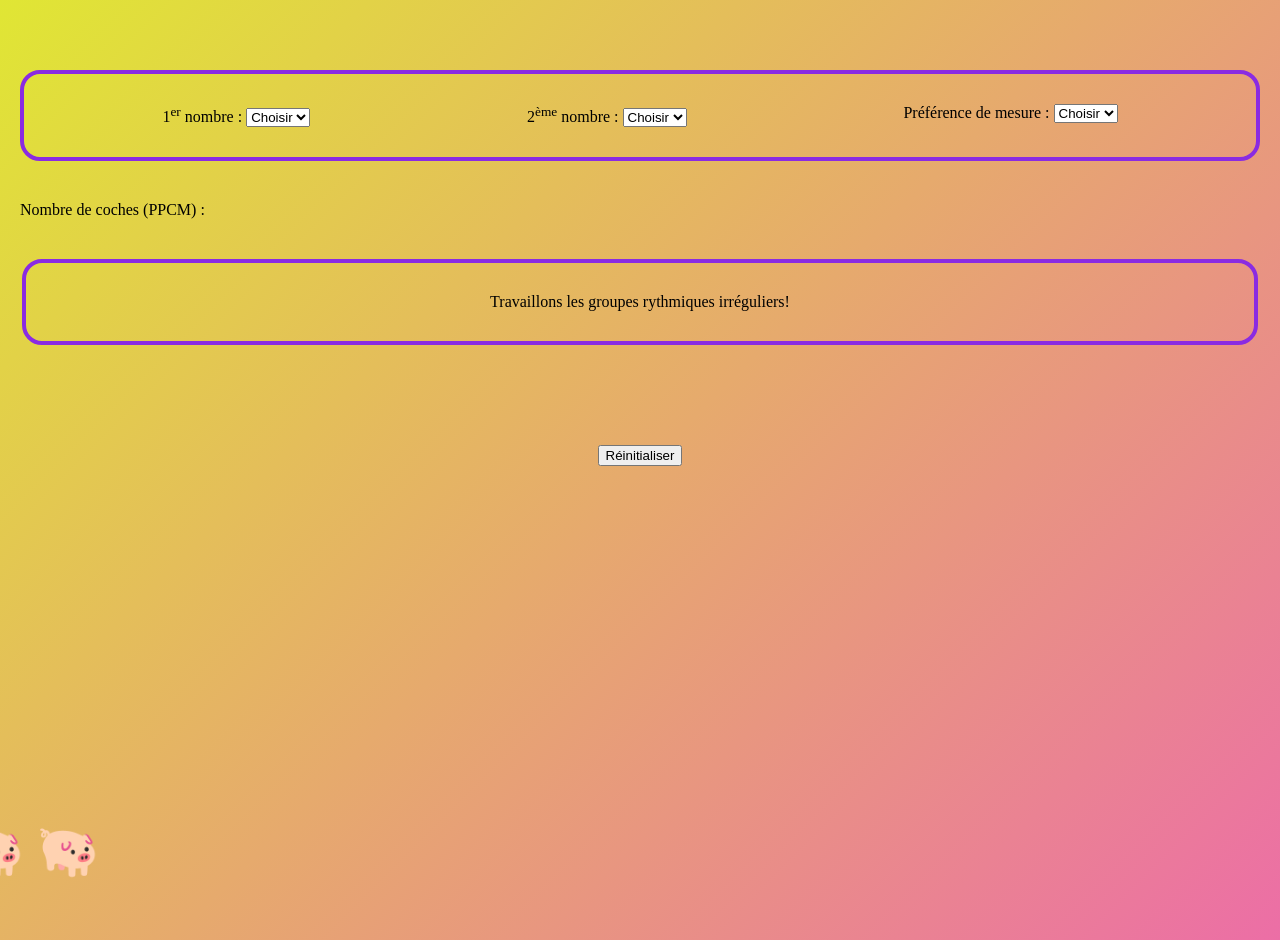
==== groupesIrreguliers/index.html @ b0bd7972 "Add files via upload" ====
<!DOCTYPE html>
<html lang="fr">
<head>
    <meta charset="UTF-8">
    <meta name="viewport" content="width=device-width, initial-scale=1.0">
    <title>Test-Div</title>
    <link href="style.css" rel="stylesheet">
    <script src="scripts.js" defer></script>
</head>
<body >
  <div style = "margin-top: 50px;"></div>
  <div class="container4">
    <div><label for="nombre1">1<sup>er</sup> nombre :</label>
    <select name="nombre1" id="nombre1">
      <option value="">Choisir</option>
      <option value="1">1</option>
      <option value="2">2</option>
      <option value="3">3</option>
      <option value="4">4</option>
      <option value="5">5</option>
      <option value="6">6 </option>
      <option value="7">7</option>
      <option value="8">8</option>
      <option value="9">9</option>
    </select>
  </div>
  <div>
    <label for="nombre2">2<sup>&egraveme</sup> nombre :</label>
    <select name="nombre2" id="nombre2">
      <option value="">Choisir</option>
      <option value="1">1</option>
      <option value="2">2</option>
      <option value="3">3</option>
      <option value="4">4</option>
      <option value="5">5</option>
      <option value="6">6 </option>
      <option value="7">7</option>
      <option value="8">8</option>
      <option value="9">9</option>
    </select>
  </div>
  <div>
    <label for="vpm">Préférence de mesure :</label>
    <select name="vpm" id="vpm">
      <option value="">Choisir</option>
      <option value="1">1</option>
      <option value="2">2</option>
    </select>
  </div>
</div>
<div style = "margin-top: 40px;">Nombre de coches (PPCM) :<span id="ppcm"></span></div>
<div class="mouton">🐖 🐖🐖</div>
<div class="container0">
    <div class="container1"></div>
    <div class="container2">Travaillons les groupes rythmiques irréguliers!</div>
    <div class="container3"></div>
</div>
<div style="margin-top: 100px;"></div>
<div style = "text-align:center;"> <div><button>Réinitialiser</button></div></div>
</body>
</html>
---- groupesIrreguliers/style.css ----
body {
  margin: 2px;
  padding: 20px;
   
  /* Un dégradé qui va du bleu vers le violet */
  background: linear-gradient(135deg, #e0e634, #EC6EA6);
  /* Pour que le dégradé couvre toute la hauteur de l'écran */
  height: 100vh;
  margin: 0;
}
.container0{
    margin-top: 40px;
    margin-left: 2px;
    margin-right: 2px;
    border-style: solid;
    border-width: 4px;
    border-color:blueviolet;
    border-radius: 20px;
    padding: 30px;
}
.container4{
    display: flex;
    flex-direction: row;
    justify-content: space-around;
    border-style: solid;
    border-width: 4px;
    border-color:blueviolet;
    border-radius: 20px;
    padding: 30px;
}
.container1{
   
    display: flex;
    flex-direction: row;
    justify-content: space-around;
}
   

.container2{
   
    display: flex;
    flex-direction: row;
    justify-content: space-around;
  
}

.container3{
   
    display: flex;
    flex-direction: row;
    justify-content: space-around;
  
}

/* Chaque bloc graduation + numéro */
.container1 .graduation {
  display: flex;
  flex-direction: column;
  align-items: center;
  position: relative;
  color :blue ;
  width: 0; /* Évite que les blocs prennent de la place en largeur */
}
.container2 .graduation {
  display: flex;
  flex-direction: column;
  align-items: center;
  position: relative;
  width: 0; /* Évite que les blocs prennent de la place en largeur */
}
.container3 .graduation {
  display: flex;
  flex-direction: column;
  align-items: center;
  position: relative;
  color:red ;
  width: 0; /* Évite que les blocs prennent de la place en largeur */
}

.mouton {
    display: inline-block;
    position: absolute;
    bottom: 20px;
    left: -100px;
    font-size: 50px;
    transform: scale(-1,1);
    animation: traverser 5s linear infinite;
  }
  @keyframes traverser {
    0% {
      left: -100px;
    }
    100% {
      left: 105%;
    }
  }
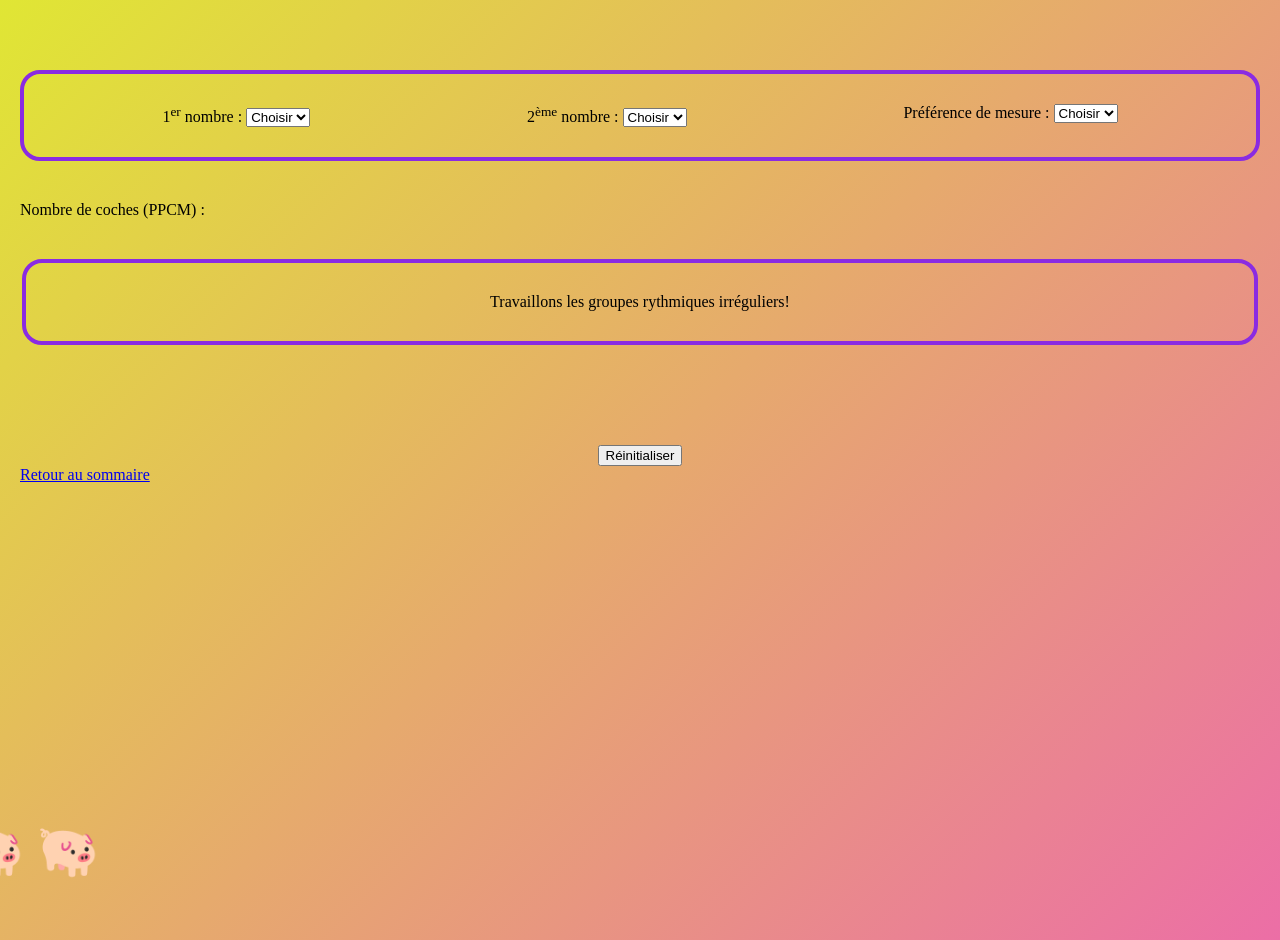
==== commit 13a918b8: "Add files via upload" ====
--- a/groupesIrreguliers/index.html
+++ b/groupesIrreguliers/index.html
@@ -57,5 +57,6 @@
 </div>
 <div style="margin-top: 100px;"></div>
 <div style = "text-align:center;"> <div><button>Réinitialiser</button></div></div>
+<a href="../index.html">Retour au sommaire</a>
 </body>
 </html>
